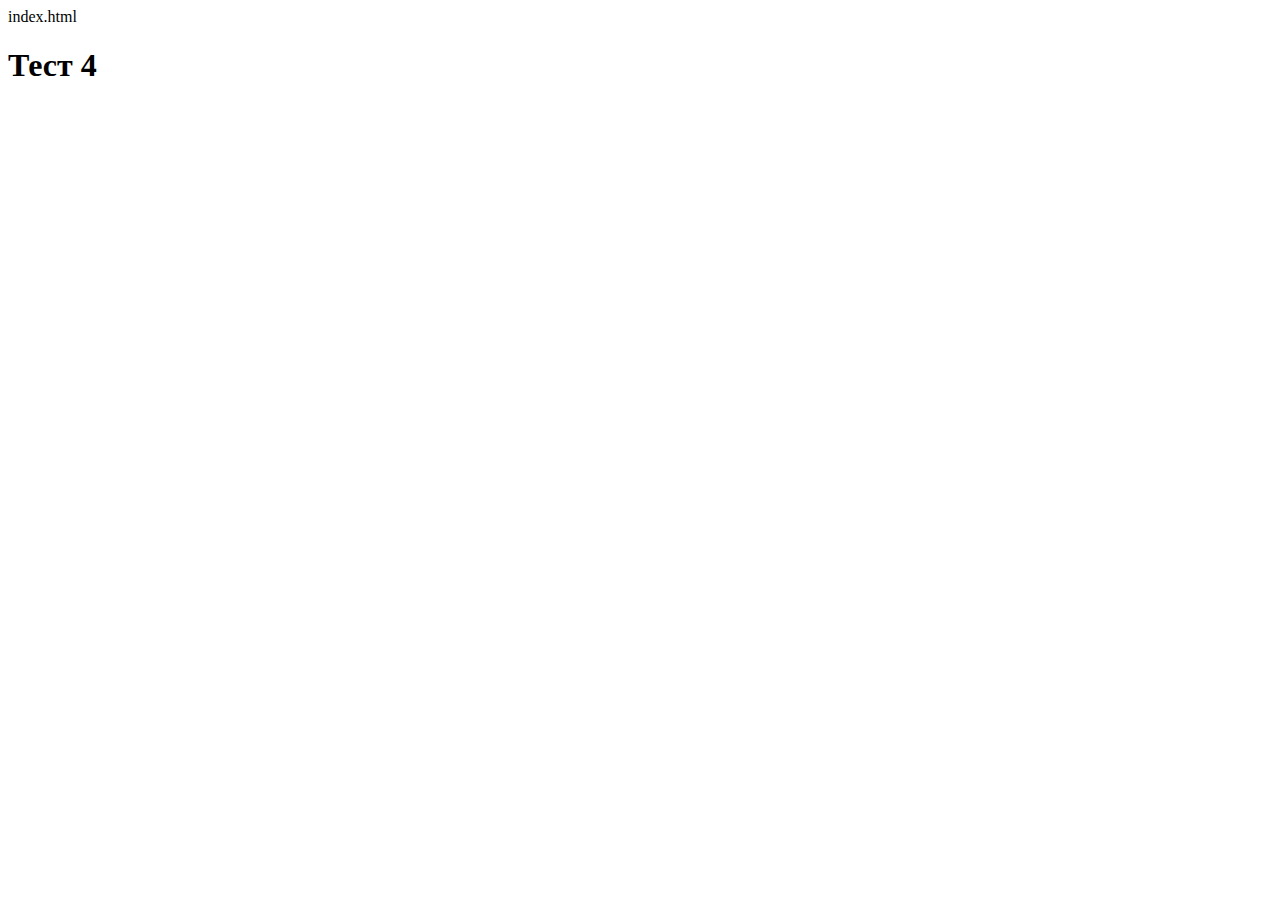
==== index.html @ 5199dfe0 "Create index.html" ====
index.html
<!DOCTYPE html>
<html lang="en">
  <head>
    <meta charset="UTF-8" />
    <meta name="viewport" content="width=device-width, initial-scale=1.0" />
    <meta http-equiv="X-UA-Compatible" content="ie=edge" />
    <title>Тест 2</title>
  </head>
  <body>
    <h1>Тест 4</h1>
  </body>
</html>
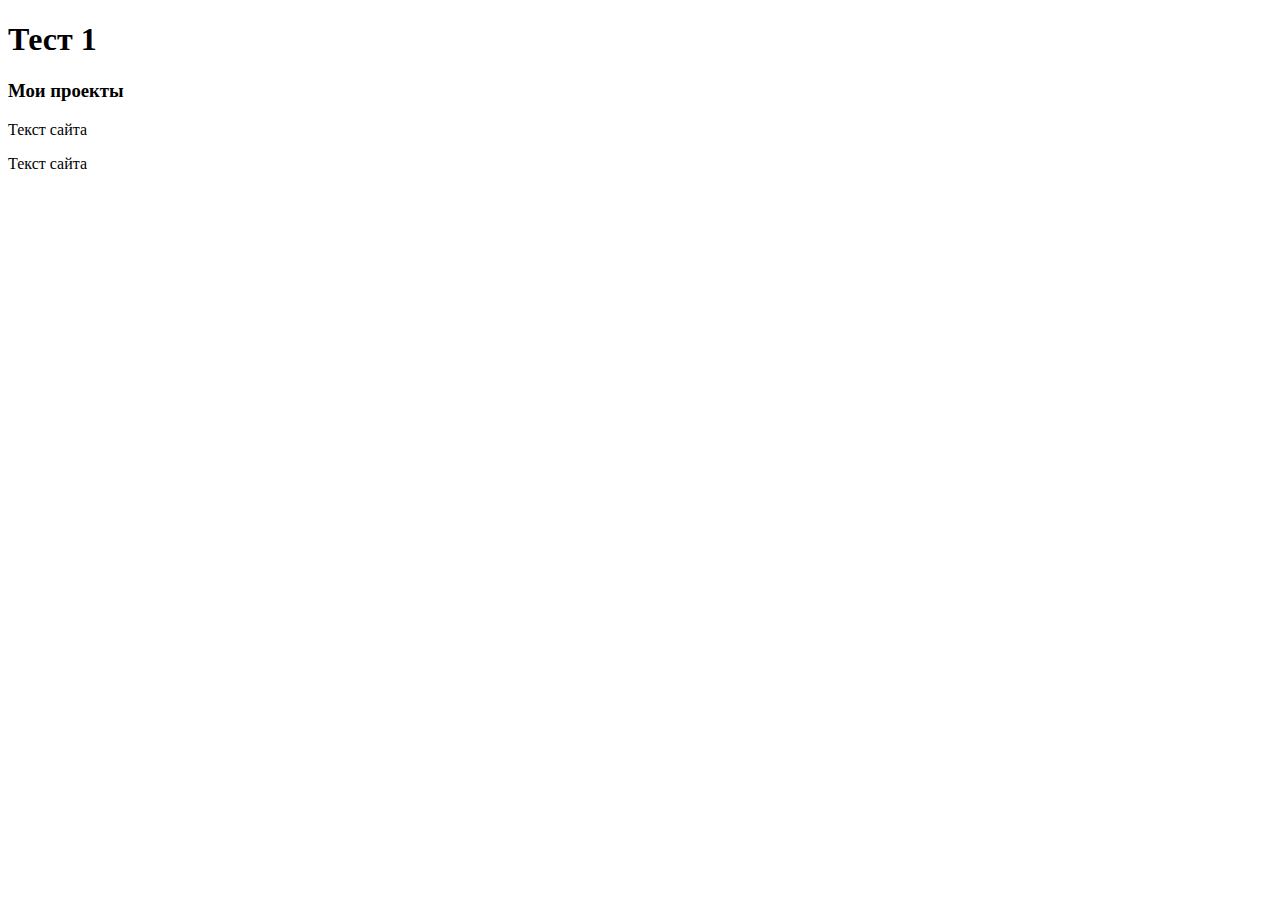
==== commit 6ac96d37: "Test5" ====
--- a/index.html
+++ b/index.html
@@ -1,13 +1,15 @@
-index.html
 <!DOCTYPE html>
-<html lang="en">
+<html lang="ru">
   <head>
     <meta charset="UTF-8" />
     <meta name="viewport" content="width=device-width, initial-scale=1.0" />
     <meta http-equiv="X-UA-Compatible" content="ie=edge" />
-    <title>Тест 2</title>
+    <title>Леонид проекты</title>
   </head>
   <body>
-    <h1>Тест 4</h1>
+    <h1>Тест 1</h1>
+    <h3>Мои проекты</h3>
+    <p>Текст сайта</p>
   </body>
 </html>
+<p>Текст сайта</p>
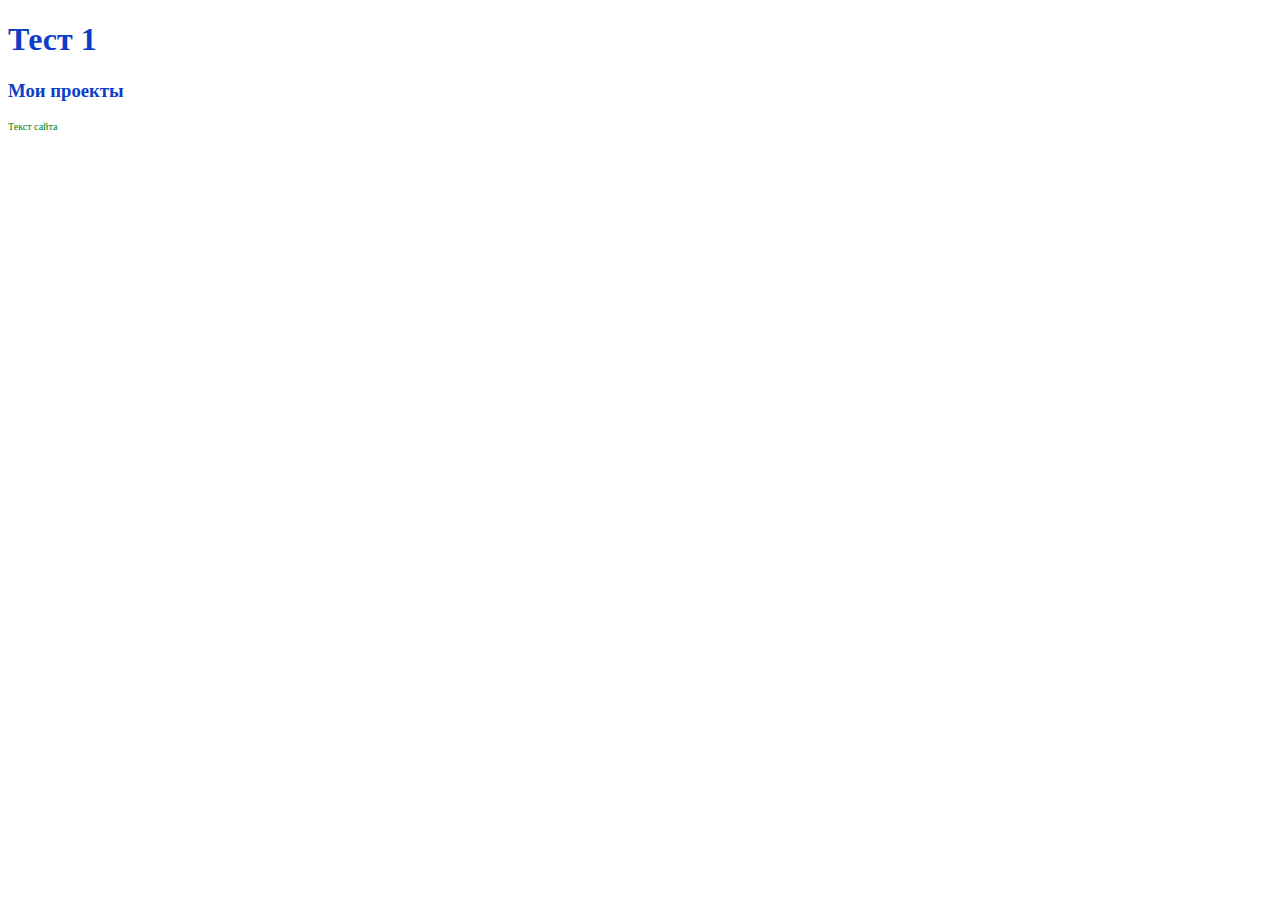
==== commit 3b0a2429: "lol" ====
--- a/index.html
+++ b/index.html
@@ -1,6 +1,7 @@
 <!DOCTYPE html>
 <html lang="ru">
   <head>
+    <link rel="stylesheet" href="css/test.css" />
     <meta charset="UTF-8" />
     <meta name="viewport" content="width=device-width, initial-scale=1.0" />
     <meta http-equiv="X-UA-Compatible" content="ie=edge" />
@@ -11,5 +12,4 @@
     <h3>Мои проекты</h3>
     <p>Текст сайта</p>
   </body>
-</html>
-<p>Текст сайта</p>
+</html>--- a/css/test.css
+++ b/css/test.css
@@ -0,0 +1,10 @@
+p {
+  color: green;
+  font-size: 10px;
+}
+h1 {
+  color: rgb(13, 62, 199);
+}
+h3 {
+  color: rgb(13, 62, 199);
+}
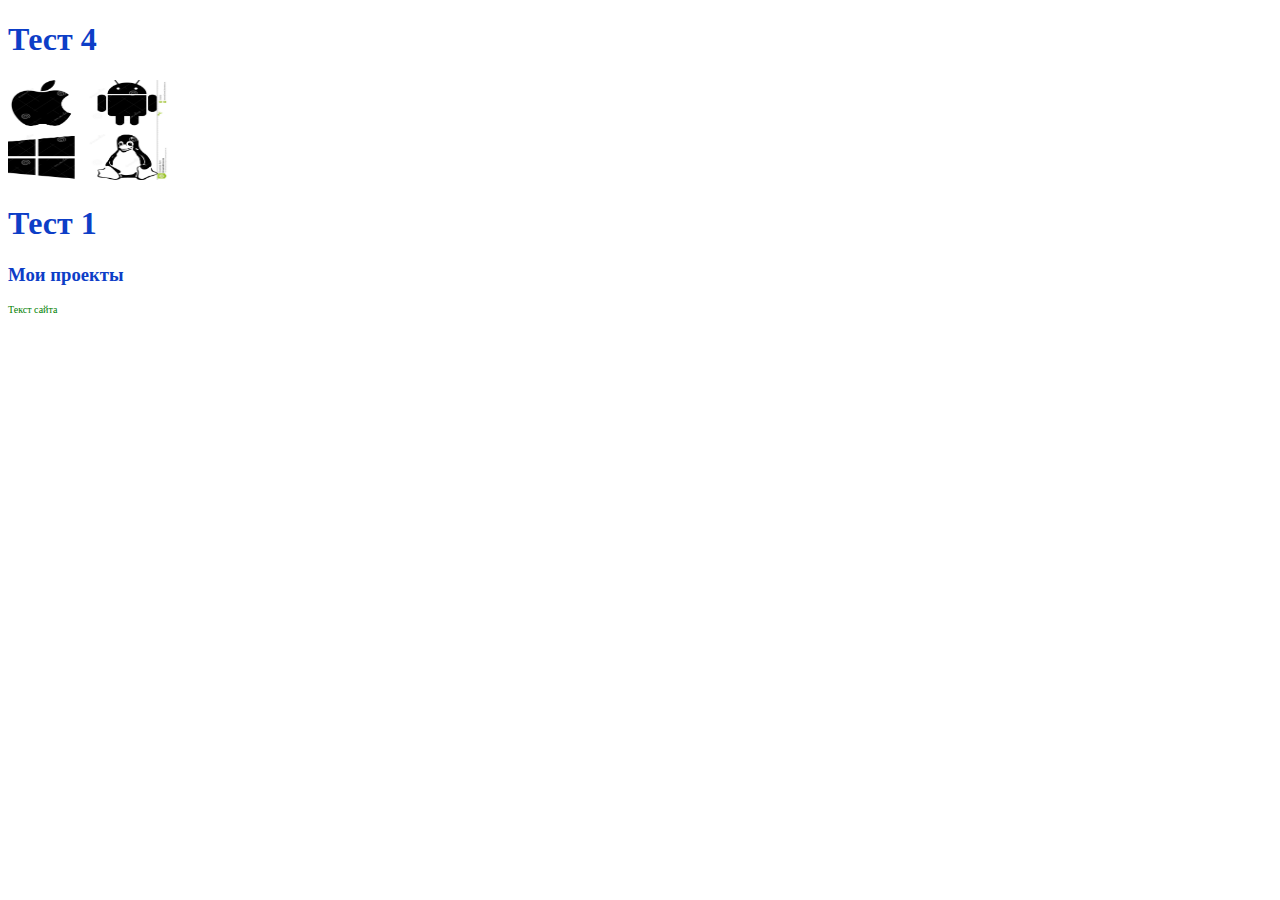
==== commit 542ee172: "test test" ====
--- a/index.html
+++ b/index.html
@@ -1,15 +1,18 @@
 <!DOCTYPE html>
 <html lang="ru">
-  <head>
-    <link rel="stylesheet" href="css/test.css" />
-    <meta charset="UTF-8" />
-    <meta name="viewport" content="width=device-width, initial-scale=1.0" />
-    <meta http-equiv="X-UA-Compatible" content="ie=edge" />
-    <title>Леонид проекты</title>
-  </head>
-  <body>
-    <h1>Тест 1</h1>
-    <h3>Мои проекты</h3>
-    <p>Текст сайта</p>
-  </body>
-</html>+    <head>
+      <meta charset="UTF-8" />
+      <link rel="stylesheet" href="css/test.css" />
+      <meta name="viewport" content="width=device-width, initial-scale=1.0" />
+      <meta http-equiv="X-UA-Compatible" content="ie=edge" />
+      <title>Леонид проекты</title>
+    </head>
+    <body>
+      <h1>Тест 4</h1>
+      <img src="Images/Test.jpg" alt="проект" height="100" width="160" />
+      <h1>Тест 1</h1>
+      <h3>Мои проекты</h3>
+      <p>Текст сайта</p>
+    </body>
+  </html>
+</html>
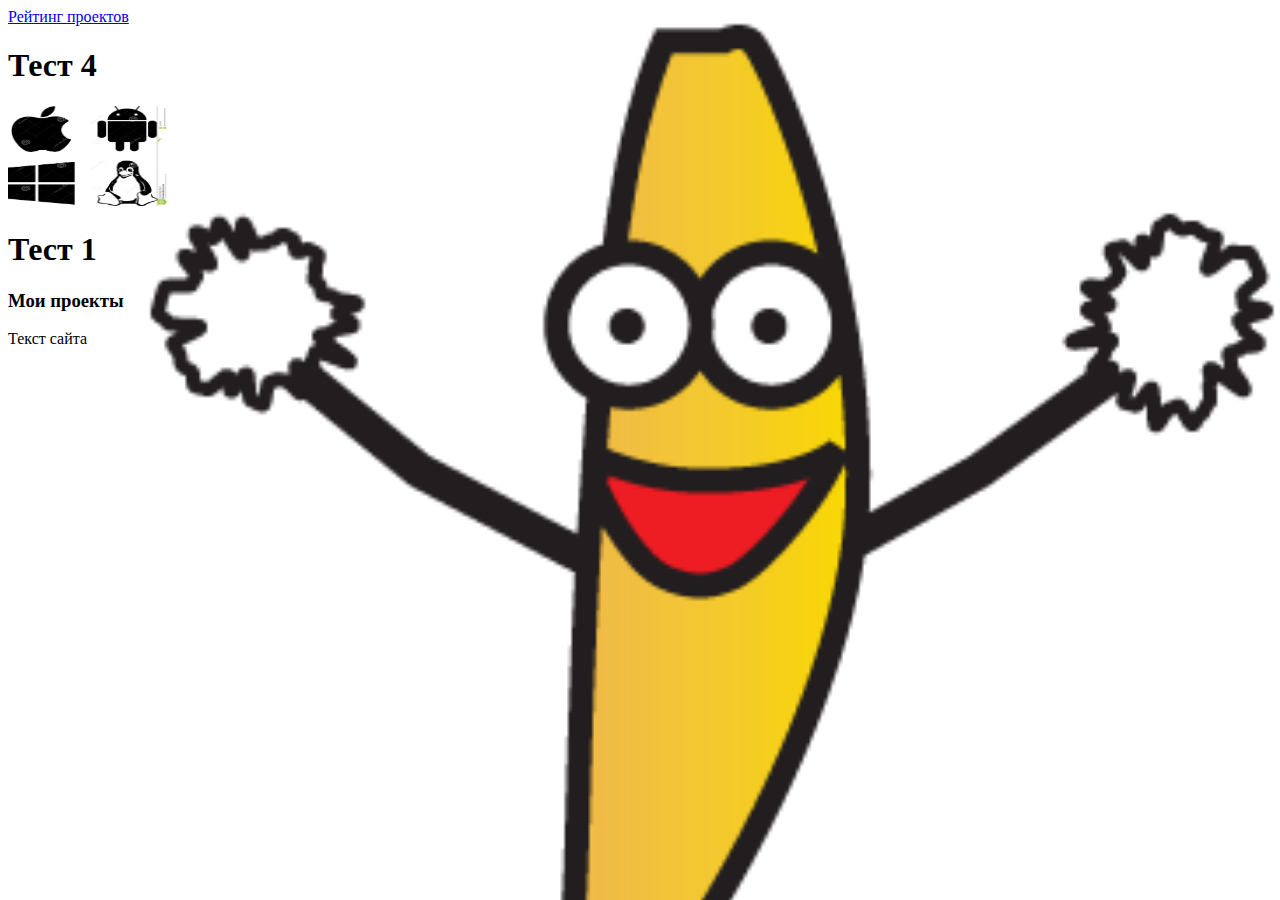
==== commit 622b8b93: "test1" ====
--- a/index.html
+++ b/index.html
@@ -7,7 +7,8 @@
       <meta http-equiv="X-UA-Compatible" content="ie=edge" />
       <title>Леонид проекты</title>
     </head>
-    <body>
+    <body style="background-image: url(Images/e8nZC.gif);background-size:cover">
+      <a href="test.html">Рейтинг проектов</a>
       <h1>Тест 4</h1>
       <img src="Images/Test.jpg" alt="проект" height="100" width="160" />
       <h1>Тест 1</h1>
@@ -15,4 +16,4 @@
       <p>Текст сайта</p>
     </body>
   </html>
-</html>
+</html>